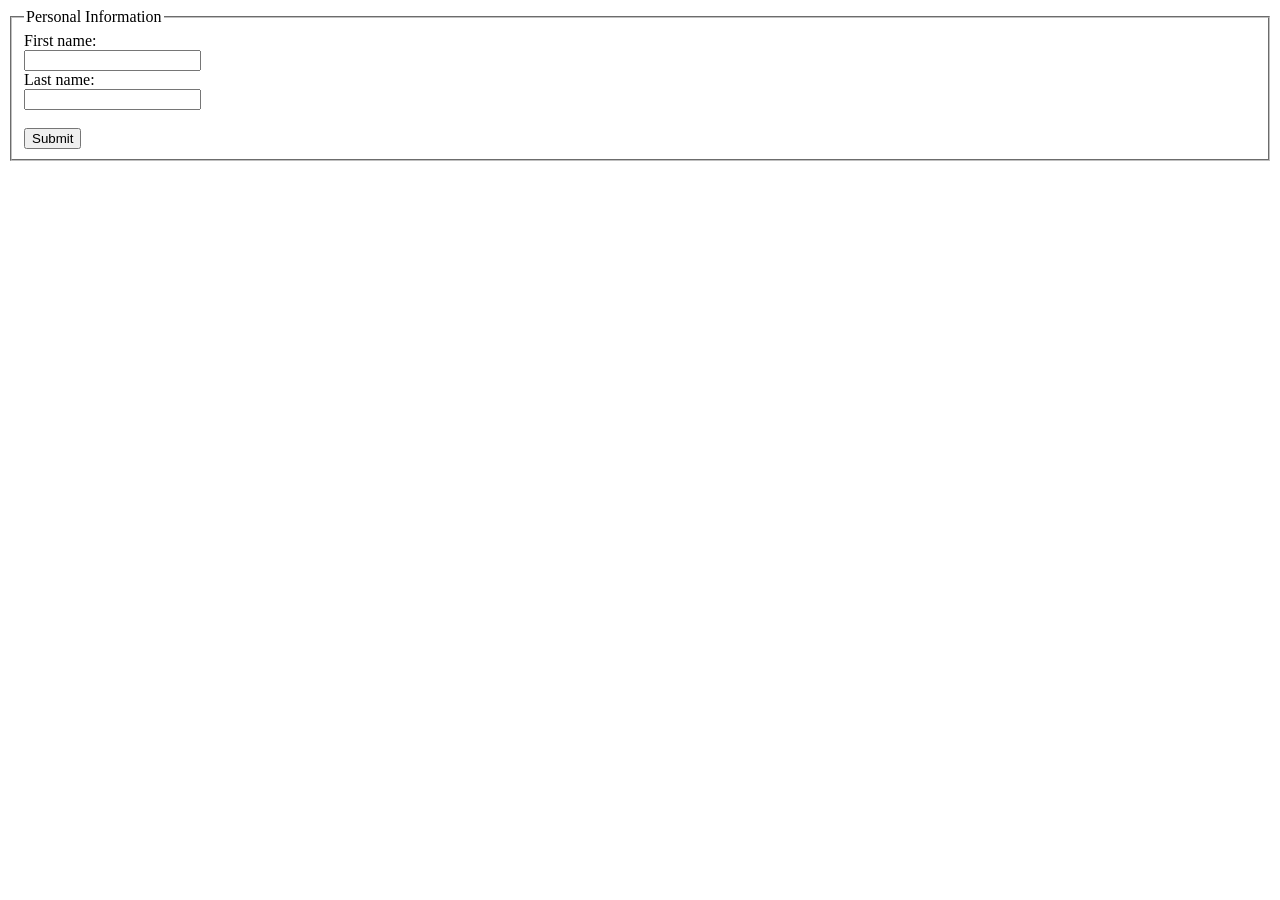
==== index.html @ 13332b93 "Feat: Used fieldset, legend elements" ====
<!DOCTYPE html>
<html lang="en">
<head>
    <meta charset="UTF-8">
    <meta name="viewport" content="width=device-width, initial-scale=1.0">
    <title>Grouping Elements</title>
</head>
<body>
    <form>
        <fieldset>
            <legend>Personal Information</legend>
            First name:<br>
            <input type="text" name="firstname"><br>
            Last name:<br>
            <input type="text" name="lastname"><br><br>
            <input type="submit" value="Submit">
        </fieldset>
    </form>
</body>
</html>
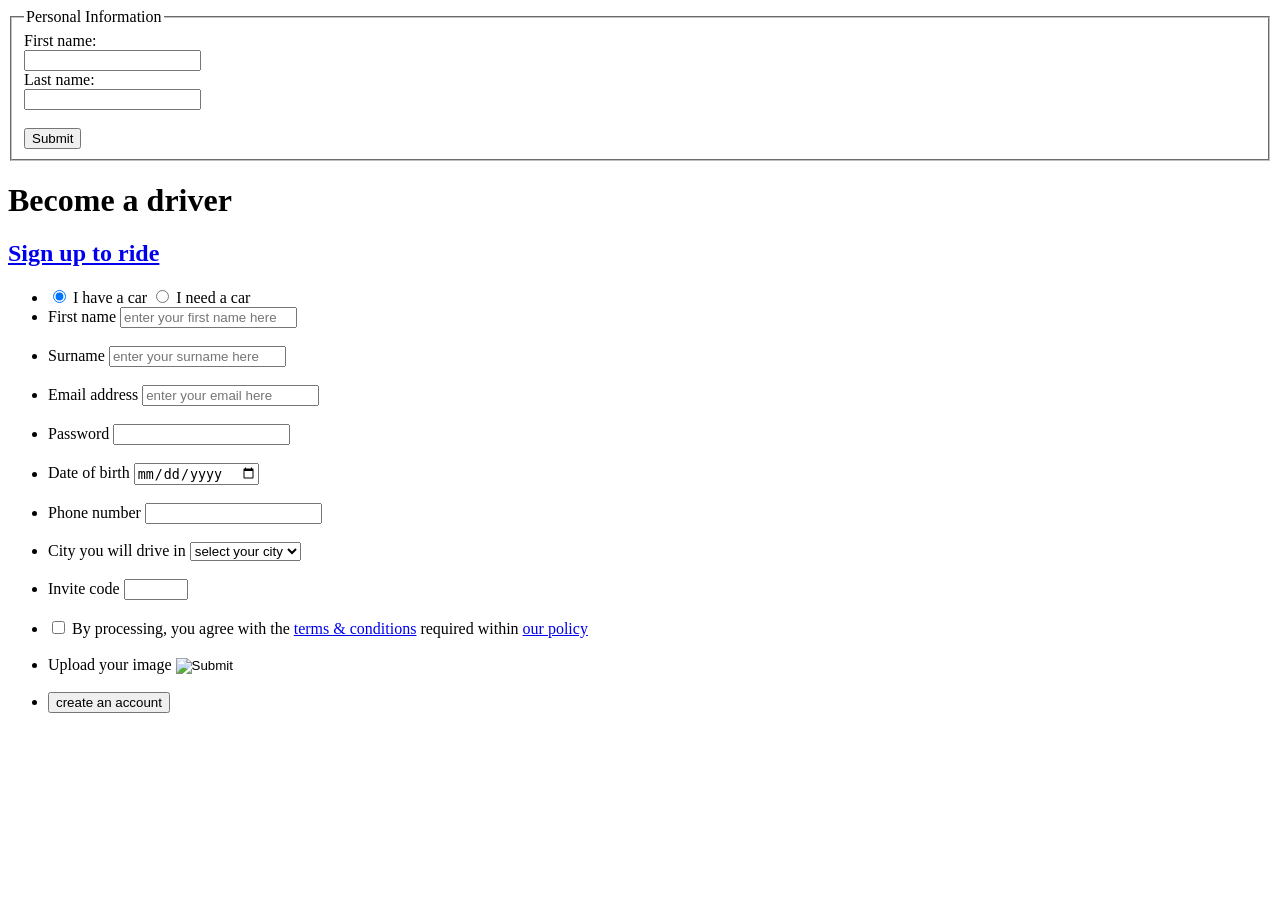
==== commit 4cb9c395: "Feat: Used elements like label, input, button etc." ====
--- a/index.html
+++ b/index.html
@@ -16,5 +16,90 @@
             <input type="submit" value="Submit">
         </fieldset>
     </form>
+    <header>
+        <h1>Become a driver</h1>
+        <h2>
+            <a href="#">Sign up to ride</a>
+        </h2>
+    </header>
+    <main>
+        <form action="">
+            <ul>
+                <li>
+                    <span>
+                        <input type="radio" name="car" id="have" checked>
+                        <label for="I have a car">I have a car</label>
+                    </span>
+                    <span>
+                        <input type="radio" name="car" id="need">
+                        <label for="I need a car">I need a car</label>
+                    </span>
+                </li>
+                <li>
+                    <label for="fname">First name</label>
+                    <input type="text" name="fname" id="fname" placeholder="enter your first name here"> 
+                </li><br>
+                <li>
+                    <label for="sname">Surname</label>
+                    <input type="text" name="sname" id="sname" placeholder="enter your surname here">
+                </li><br>
+                <li>
+                    <label for="email">Email address</label>
+                    <input type="email" name="email" id="email" placeholder="enter your email here">
+                </li><br>
+                <li>
+                    <label for="pwd">Password</label>
+                    <input type="password" name="password" id="password" required>
+                </li><br>
+                <li>
+                    <label for="dob">Date of birth</label>
+                    <input type="date" name="dob" id="dob">
+                </li><br>
+                <li>
+                    <label for="tel">Phone number</label>
+                    <input type="tel" name="tel" id="tel">
+                </li><br>
+                <li>
+                    <label for="city">City you will drive in</label>
+                    <select>
+                        <option value="default" selected>select your city</option>
+                        <optgroup label="SOUTH WEST">
+                            <option value="Lag">Lagos</option>
+                            <option value="Akr">Akure</option>
+                        </optgroup>
+                        <optgroup label="SOUTH SOUTH">
+                            <option value="Uy">Uyo</option>
+                            <option value="P/H">Portharcourt</option>
+                        </optgroup>
+                        <optgroup label="SOUTH EAST">
+                            <option value="On">Onitsha</option>
+                            <option value="Ab">Aba</option>
+                        </optgroup>
+                        <optgroup label="NORTH CENTRAL">
+                            <option value="Abj">Abuja</option>
+                            <option value="Js">Jos</option>
+                        </optgroup>
+                    </select>
+                </li><br>
+                <li>
+                    <label for="invite">Invite code</label>
+                    <input type="number" name="invite" id="invite" min="5000" max="9999">
+                </li><br>
+                <li>
+                    <input type="checkbox" name="terms" id="terms">
+                    <label for="terms">
+                        By processing, you agree with the <a href="#">terms &amp; conditions</a> required within <a href="#">our policy</a>
+                    </label>
+                </li><br>
+                <li>
+                    <label for="upload">Upload your image</label>
+                    <input type="image" name="upload" id="upload" accept="image/png" size="2048" multiple>
+                </li><br>
+                <li>
+                    <button type="button">create an account</button>
+                </li>
+            </ul>
+        </form>
+    </main>
 </body>
 </html>
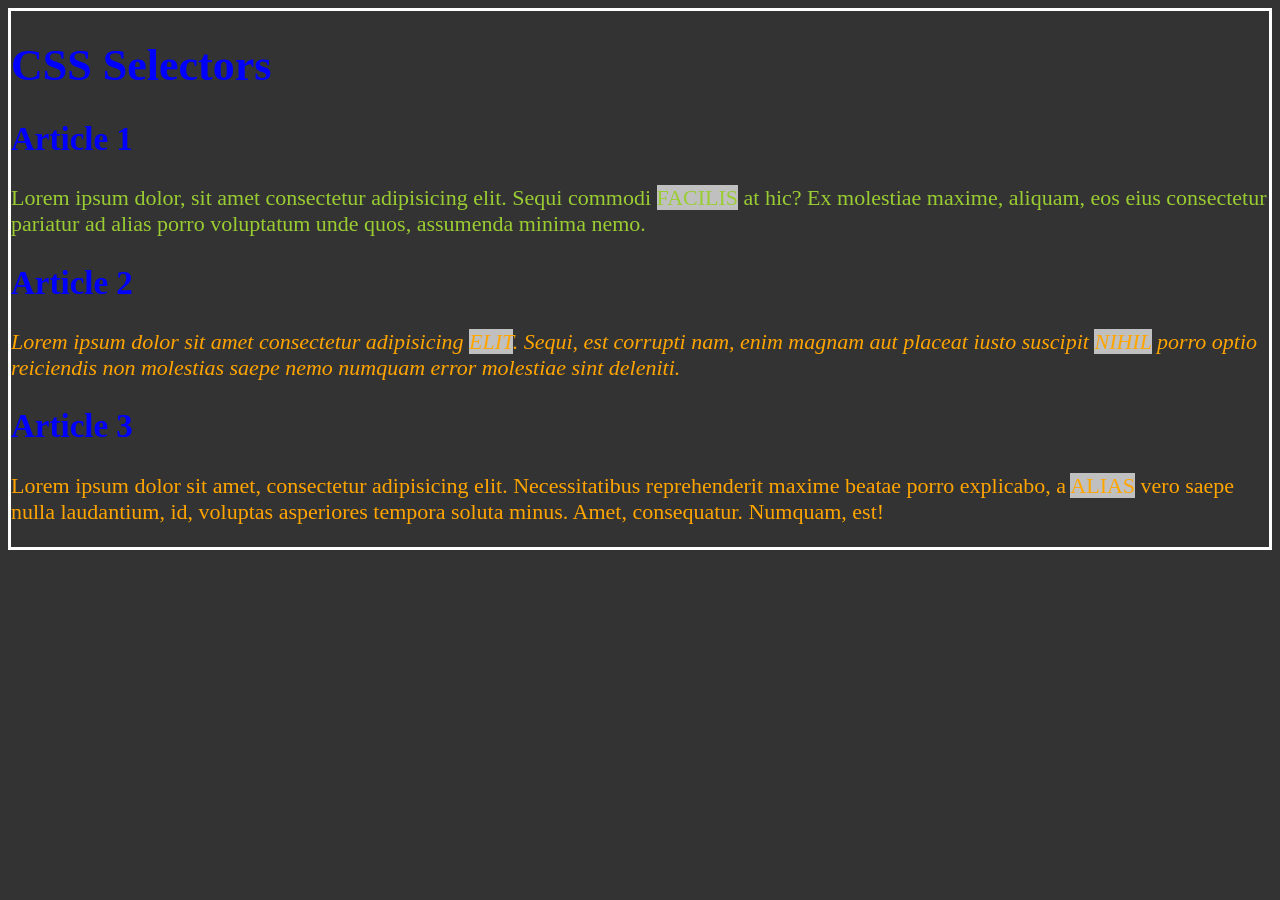
==== commit f84d22b8: "Feat: Used element, group, id & class selectors" ====
--- a/index.html
+++ b/index.html
@@ -2,104 +2,19 @@
 <html lang="en">
 <head>
     <meta charset="UTF-8">
+    <meta http-equiv="x-UA-Compatible" content="IE=edge">
     <meta name="viewport" content="width=device-width, initial-scale=1.0">
-    <title>Grouping Elements</title>
+    <title>CSS_Tutorials</title>
+    <link rel="icon" href="./Images/CSS_logo.png" type="image/x-icon">
+    <link rel="stylesheet" href="./style.css">
 </head>
 <body>
-    <form>
-        <fieldset>
-            <legend>Personal Information</legend>
-            First name:<br>
-            <input type="text" name="firstname"><br>
-            Last name:<br>
-            <input type="text" name="lastname"><br><br>
-            <input type="submit" value="Submit">
-        </fieldset>
-    </form>
-    <header>
-        <h1>Become a driver</h1>
-        <h2>
-            <a href="#">Sign up to ride</a>
-        </h2>
-    </header>
-    <main>
-        <form action="">
-            <ul>
-                <li>
-                    <span>
-                        <input type="radio" name="car" id="have" checked>
-                        <label for="I have a car">I have a car</label>
-                    </span>
-                    <span>
-                        <input type="radio" name="car" id="need">
-                        <label for="I need a car">I need a car</label>
-                    </span>
-                </li>
-                <li>
-                    <label for="fname">First name</label>
-                    <input type="text" name="fname" id="fname" placeholder="enter your first name here"> 
-                </li><br>
-                <li>
-                    <label for="sname">Surname</label>
-                    <input type="text" name="sname" id="sname" placeholder="enter your surname here">
-                </li><br>
-                <li>
-                    <label for="email">Email address</label>
-                    <input type="email" name="email" id="email" placeholder="enter your email here">
-                </li><br>
-                <li>
-                    <label for="pwd">Password</label>
-                    <input type="password" name="password" id="password" required>
-                </li><br>
-                <li>
-                    <label for="dob">Date of birth</label>
-                    <input type="date" name="dob" id="dob">
-                </li><br>
-                <li>
-                    <label for="tel">Phone number</label>
-                    <input type="tel" name="tel" id="tel">
-                </li><br>
-                <li>
-                    <label for="city">City you will drive in</label>
-                    <select>
-                        <option value="default" selected>select your city</option>
-                        <optgroup label="SOUTH WEST">
-                            <option value="Lag">Lagos</option>
-                            <option value="Akr">Akure</option>
-                        </optgroup>
-                        <optgroup label="SOUTH SOUTH">
-                            <option value="Uy">Uyo</option>
-                            <option value="P/H">Portharcourt</option>
-                        </optgroup>
-                        <optgroup label="SOUTH EAST">
-                            <option value="On">Onitsha</option>
-                            <option value="Ab">Aba</option>
-                        </optgroup>
-                        <optgroup label="NORTH CENTRAL">
-                            <option value="Abj">Abuja</option>
-                            <option value="Js">Jos</option>
-                        </optgroup>
-                    </select>
-                </li><br>
-                <li>
-                    <label for="invite">Invite code</label>
-                    <input type="number" name="invite" id="invite" min="5000" max="9999">
-                </li><br>
-                <li>
-                    <input type="checkbox" name="terms" id="terms">
-                    <label for="terms">
-                        By processing, you agree with the <a href="#">terms &amp; conditions</a> required within <a href="#">our policy</a>
-                    </label>
-                </li><br>
-                <li>
-                    <label for="upload">Upload your image</label>
-                    <input type="image" name="upload" id="upload" accept="image/png" size="2048" multiple>
-                </li><br>
-                <li>
-                    <button type="button">create an account</button>
-                </li>
-            </ul>
-        </form>
-    </main>
+    <h1>CSS Selectors</h1>
+    <h2>Article 1</h2>
+    <p>Lorem ipsum dolor, sit amet consectetur adipisicing elit. Sequi commodi <span class="highlight">facilis</span> at hic? Ex molestiae maxime, aliquam, eos eius consectetur pariatur ad alias porro voluptatum unde quos, assumenda minima nemo.</p>
+    <h2>Article 2</h2>
+    <p id="second" class="orange">Lorem ipsum dolor sit amet consectetur adipisicing <span class="highlight">elit</span>. Sequi, est corrupti nam, enim magnam aut placeat iusto suscipit <span>nihil</span> porro optio reiciendis non molestias saepe nemo numquam error molestiae sint deleniti.</p>
+    <h2>Article 3</h2>
+    <p class="orange">Lorem ipsum dolor sit amet, consectetur adipisicing elit. Necessitatibus reprehenderit maxime beatae porro explicabo, a <span>alias</span> vero saepe nulla laudantium, id, voluptas asperiores tempora soluta minus. Amet, consequatur. Numquam, est!</p>
 </body>
 </html>
--- a/style.css
+++ b/style.css
@@ -0,0 +1,54 @@
+/* But to cement inheritance, you can also use the html element */ 
+html {
+    font-size: 22px;
+}
+
+/* Reserve the universal selector for special use! 
+* {
+    font-family: monospace; 
+    border: 1px solid red;         
+} */
+/* Notice how every element inherits the font size & border from the body element? */
+body {
+    /* font-size: 22px; */
+    background-color: #333;
+    color: whitesmoke;
+    border: 3px solid white; 
+    /*PS: the border did not apply to all the other elements inside the body*/
+}
+
+h1, h2 {
+    color: blue;
+}
+
+p {
+    color: magenta;
+}
+/* Notice the default waterfall setting of CSS */
+p {
+    color: yellowgreen;
+}
+
+/* Avoid using span! rather use highlight class */
+p span{
+    text-transform: uppercase;
+    background-color: silver;
+}
+
+button, input, textarea, select {
+    font: inherit;
+}
+
+.highlight {
+    text-transform: uppercase;
+    background-color: silver;
+}
+/* Erm...but class selector is more specific than element selector ;) even when it comes before element selector!  */
+.orange {
+    color: orange;
+}
+
+/* Avoid using id selectors in CSS it's best reserved for HTML & JS */
+#second {
+    font-style: italic;
+}
